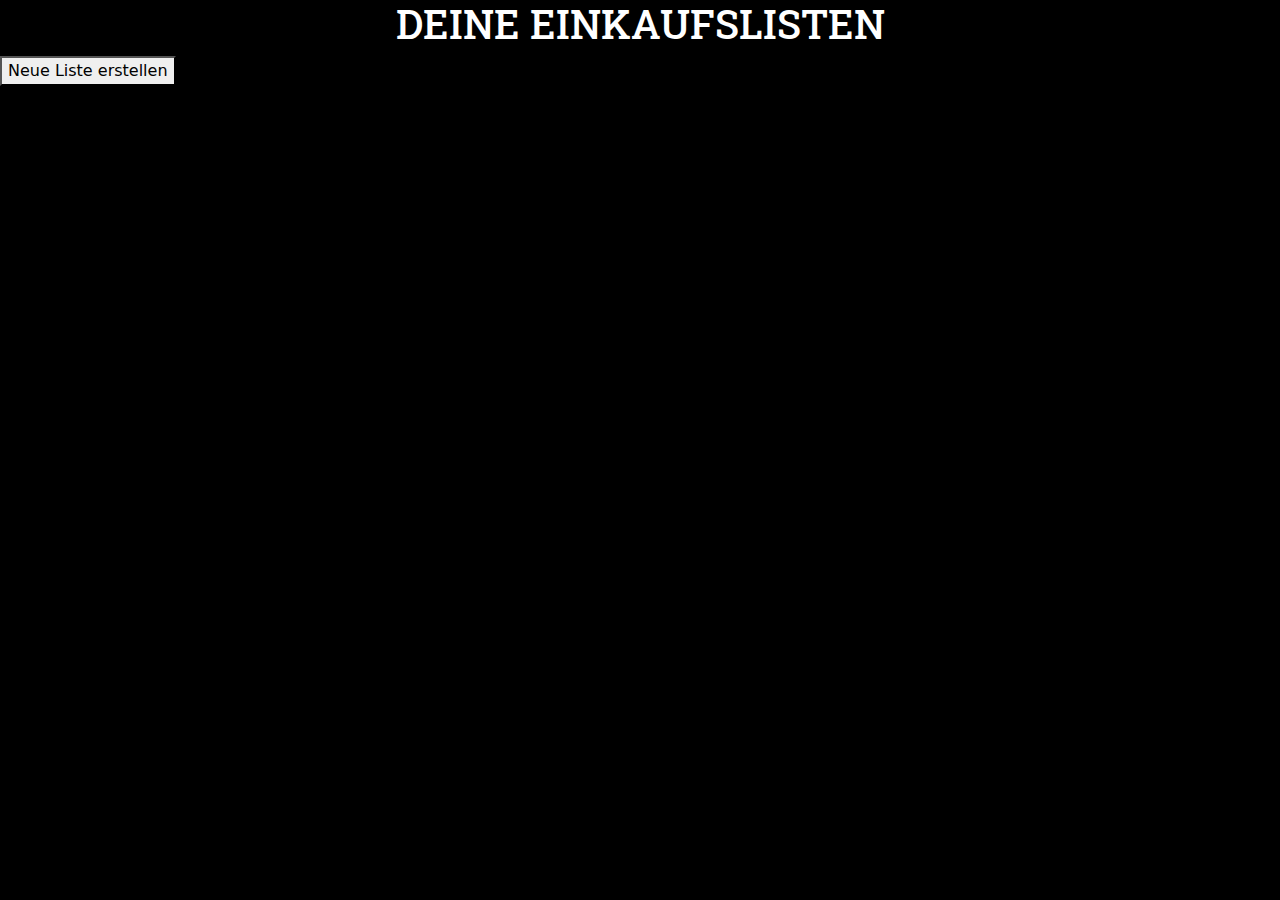
==== list.html @ 6bda0ed6 "Initial commit" ====
<!DOCTYPE html>
<html lang="de">
<head>
    <meta charset="UTF-8">
    <title>Einkaufsliste</title>
    <!-- Fonts -->
    <link rel="preconnect" href="https://fonts.googleapis.com">
    <link rel="preconnect" href="https://fonts.gstatic.com" crossorigin>
    <link href="https://fonts.googleapis.com/css2?family=Roboto+Slab:wght@100..900&display=swap" rel="stylesheet">
    <link href="https://fonts.googleapis.com/css2?family=Raleway:wght@100..900&display=swap" rel="stylesheet">

    <!-- Stylesheets -->
    <link rel="stylesheet" href="startpage.css">
    <link rel="stylesheet" href="list.css">
    <link rel="stylesheet" href="popup.css">

    <!--bootstrap-->
    <link href="https://cdn.jsdelivr.net/npm/bootstrap@5.3.0/dist/css/bootstrap.min.css" rel="stylesheet">

</head>

<body>
<h1>Deine Einkaufslisten</h1>
<button class="bcreate">Neue Liste erstellen</button>

<!-- Hier erscheinen die neuen Listen -->
<div id="list-container" class="container mt-4">
    <div class="row" id="list-row"></div> <!-- Hier erscheinen die Cards -->
</div>


<!-- Popup-Fenster -->
<div id="popup" class="popup">
    <div class="popup-content">
        <span class="close">&times;</span>
        <h2>Neue Einkaufsliste</h2>
        <input type="text" id="list-title" placeholder="Titel der Einkaufsliste">
        <h3>Teilnehmer auswählen:</h3>
        <div id="participants-list"></div>
        <button id="confirm">Bestätigen</button>
    </div>
</div>

<script src="model.js"></script>
<script src="view.js"></script>
<script src="controller.js"></script>
<script src="script.js"></script>
</body>
</html>
---- startpage.css ----
/*styling of startpage, fonts*/
* {
    /*general font Raleway link*/
    font-family: Raleway, sans-serif;
}

body {
    background-color: black;
    color: white;
    text-align: center;
}

h1, h2 {
    /*Google Font Roboto Slab link*/
    font-family: 'Roboto Slab', serif;
}

h1 {
    text-transform: uppercase;
    color: powderblue;
}

p {
    font-style: italic;
}

/*Buttons*/
.bwelcome {
    border: 3px solid white;
    padding: 20px;
    margin-top: 50px;
    background-color: transparent;
    color: white;
    text-transform: uppercase;
    font-family: 'Roboto Slab', serif;
}

.bwelcome:hover {
    border: 3px solid powderblue;
    background-color: powderblue;
    color: black;
}

/*Animation 1*/
/* Overlay für die Animation */
.overlay {
    position: fixed;
    top: 0;
    left: 0;
    width: 100%;
    height: 100%;
    background-color: black;
    display: flex;
    align-items: center;
    justify-content: center;
    opacity: 0;
    visibility: hidden;
    transition: opacity 0.7s ease-in-out, visibility 0s linear 0s;
}

/* Shopping-Bag-Icon */
.shopping-icon {
    font-size: 30vw;
    color: powderblue;
    opacity: 0;
    transform: scale(0.5); /* Startet kleiner */
    animation: fadeInScale 1s ease-out forwards;
}

/* Animation für das Icon */
@keyframes fadeInScale {
    from {
        opacity: 0;
        transform: scale(0.5); /* Klein starten */
    }
    to {
        opacity: 1;
        transform: scale(1); /* Größer werden */
    }
}

/* Aktivierte Klasse für das Overlay */
.overlay.show {
    opacity: 1;
    visibility: visible;
}
---- list.css ----
/*styling of list*/
---- popup.css ----
body {
    background-color: black !important;
    color: white !important;
    font-family: 'Raleway', sans-serif;
}

h1 {
    text-align: center;
}

button {
    text-align: center;
}
/* Popup */
.popup {
    display: none;
    position: fixed;
    left: 50%;
    top: 50%;
    transform: translate(-50%, -50%);
    width: 350px;
    background-color: black;
    border: 3px solid white;
    padding: 20px;
    box-shadow: 0px 4px 6px rgba(0, 0, 0, 0.3);
    border-radius: 8px;
    z-index: 1000;
}

.popup-content {
    text-align: center;
}

.close {
    float: right;
    cursor: pointer;
    font-size: 20px;
    color: white;
}

/* Teilnehmerliste im Popup */
#participants-list {
    display: flex;
    flex-direction: column;
    align-items: flex-start;
    gap: 8px;
    margin: 10px 0;
}

#participants-list label {
    display: flex;
    align-items: center;
    font-size: 16px;
    color: white;
}

#participants-list input {
    margin-right: 8px;
    transform: scale(1.2);
}

/* Bootstrap Cards */
.card {
    background-color: #1a1a1a !important;
    color: white !important;
    border: 1px solid #444 !important;
}

.card-title {
    color: #f8f9fa !important;
}

.card-text {
    color: #ccc !important;
}
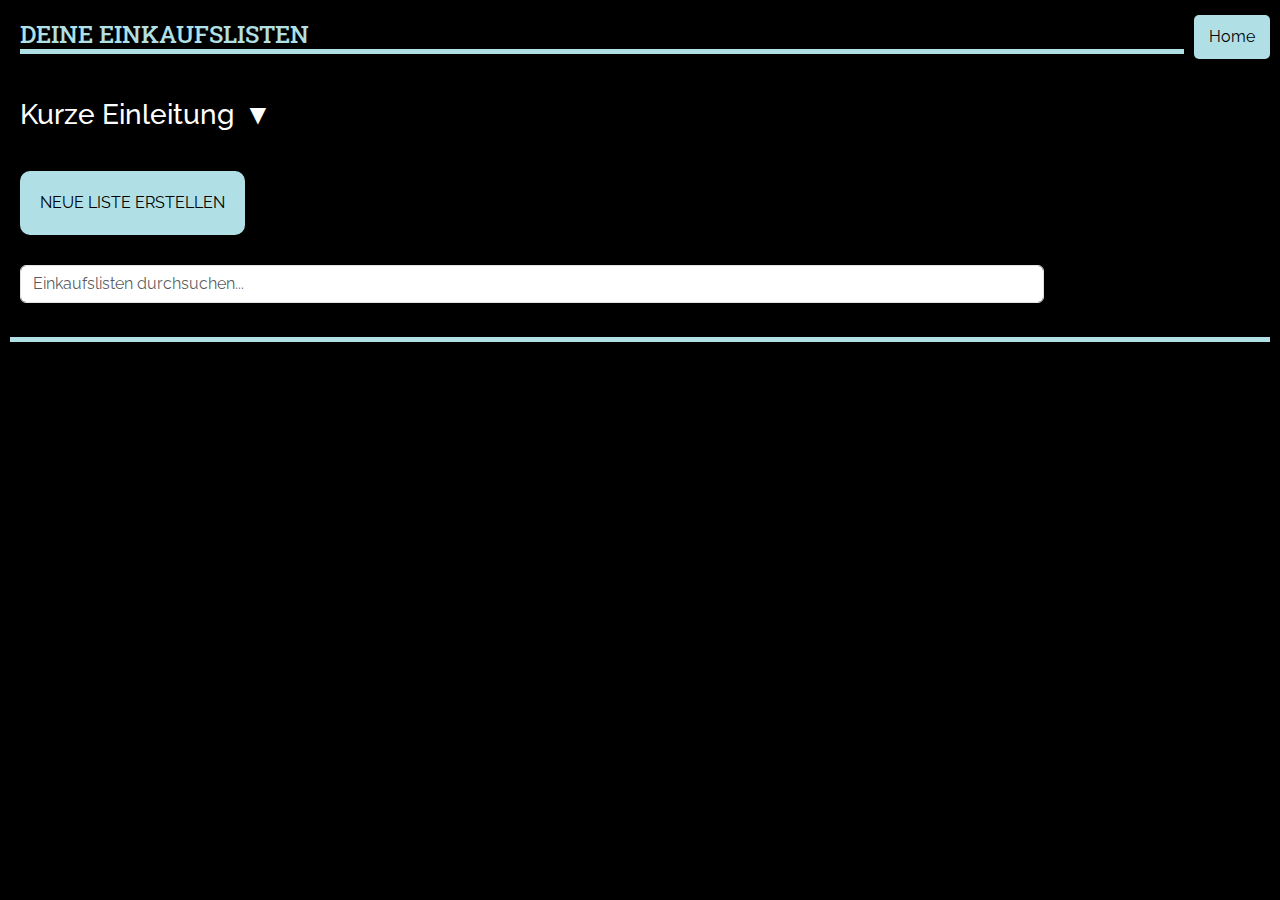
==== commit f14022e6: "Initial commit" ====
--- a/list.html
+++ b/list.html
@@ -10,37 +10,114 @@
     <link href="https://fonts.googleapis.com/css2?family=Raleway:wght@100..900&display=swap" rel="stylesheet">
 
     <!-- Stylesheets -->
-    <link rel="stylesheet" href="startpage.css">
-    <link rel="stylesheet" href="list.css">
     <link rel="stylesheet" href="popup.css">
 
-    <!--bootstrap-->
+    <!-- viewport -->
+    <meta name="viewport" content="width=device-width, initial-scale=1">
+
+
+
+    <!--bootstrap für die Verwendung von Cards (Listen)-->
     <link href="https://cdn.jsdelivr.net/npm/bootstrap@5.3.0/dist/css/bootstrap.min.css" rel="stylesheet">
 
 </head>
 
 <body>
-<h1>Deine Einkaufslisten</h1>
+
+<div id="containerHead">
+    <h1 id="heading1">Deine Einkaufslisten</h1>
+    <button class="home">Home</button>
+    <br>
+</div>
+
+
+<h3 id="toggleGrid">
+    Kurze Einleitung <span id="arrow">▼</span>
+</h3>
+<div class="gridcontainer hidden">
+    <div class="griditem1">
+        <p><italic>Listenansicht</italic><br>
+        In dieser Listenansicht kannst du den Namen der Liste sehen, die von dir hinzugefügten Teilnehmenden,
+        sowie die von dir hinzugefügten Produkte!</p>
+    </div>
+    <div class="griditem">
+        <p><italic>Ansehen</italic><br>
+        Bei Klick auf diesen Button öffnet sich ein Popup, indem du den Listennamen siehst, die Teilnehmenden und eine Art
+        Liste von den dir hinzugefügten Produkten, die du abhaken kannst, sobald du sie eingekauft hast!</p>
+    </div>
+    <div class="griditem">
+        <p><italic>Bearbeiten</italic><br>
+            Bei Klick auf diesen Button öffnet sich ein Popup! Dieses ist dasselbe wie bei der Listerstellung! Hier
+        kannst du deine Auswahl bearbeiten. Gleichzeitig ist das die Artikelansicht, wo du Artikel anlegen, bearbeiten
+        und löschen kannst. Auch neue Kategorien können erstellt werden oder gelöscht!</p>
+    </div>
+    <div class="griditem">
+        <p><italic>Löschen</italic><br>
+            Bei Klick auf diesen Button kannst du die angelegte Liste löschen, falls du diese Artikel doch nicht
+        kaufen willst!</p>
+    </div>
+    <div class="griditem">
+        <p><italic>Löschen</italic><br>Bei Klick auf diesen Button kannst du die angelegte Liste abschließen! Sie wandert unter die Überschrift
+        "Abgeschlossene Listen"! Wurden nicht alle Artikel abgehakt, wirst du nochmal gefragt ob du die Liste wirklich
+        schließen möchtest!</p>
+    </div>
+</div>
+<div>
 <button class="bcreate">Neue Liste erstellen</button>
+</div>
 
-<!-- Hier erscheinen die neuen Listen -->
+<!--Suchfeld-->
+<div class="search-container">
+    <input type="text" id="search-bar" placeholder="Einkaufslisten durchsuchen..." class="form-control">
+    <button id="clear-search">X</button>
+</div>
+
 <div id="list-container" class="container mt-4">
-    <div class="row" id="list-row"></div> <!-- Hier erscheinen die Cards -->
+    <div class="row" id="list-row"></div>
 </div>
 
 
 <!-- Popup-Fenster -->
+<div id="listDetailsPopup" class="popup">
+    <h2 id="popup-title">Einkaufsliste</h2>
+    <p><strong>Teilnehmer:</strong> <span id="popup-participants"></span></p>
+    <ul id="popup-products"></ul>
+
+</div>
+
 <div id="popup" class="popup">
     <div class="popup-content">
-        <span class="close">&times;</span>
-        <h2>Neue Einkaufsliste</h2>
+        <span class="close">X</span>
+        <h2>Einkaufsliste</h2>
+        <br>
+        <h3>Titel vergeben:</h3>
+        <br>
         <input type="text" id="list-title" placeholder="Titel der Einkaufsliste">
+        <hr>
         <h3>Teilnehmer auswählen:</h3>
+        <br>
         <div id="participants-list"></div>
+        <hr>
+        <h3>Produkte auswählen:</h3>
+        <br>
+        <select id="tag-dropdown">
+        </select><br>
+
+
+
+        <div id="products-list"></div>  <!-- Neu: Hier erscheinen die Produkte -->
+        <br>
+
+<br>
         <button id="confirm">Bestätigen</button>
+        <br>
     </div>
 </div>
+<h1 id="completedListsHeader"></h1>
+<div id="completed-list-row" class="row"></div>
 
+
+<script src="animation2.js"></script>
 <script src="model.js"></script>
 <script src="view.js"></script>
 <script src="controller.js"></script>
--- a/popup.css
+++ b/popup.css
@@ -1,30 +1,365 @@
+/* -------------------------------------Styling Schriften, Startseite, generelle Sache, Buttons--------- */
+* {
+    /*Textschrift: Raleway link*/
+    font-family: Raleway, sans-serif;
+}
+
 body {
     background-color: black !important;
     color: white !important;
-    font-family: 'Raleway', sans-serif;
-}
-
+    text-align: center;
+}
+
+h1, h2 {
+    /*Google Font Roboto Slab link*/
+    font-family: 'Roboto Slab', serif;
+}
 h1 {
+    border-bottom: 5px solid powderblue;
+}
+
+h1, h2 {
+    text-transform: uppercase; !important;
+    color: powderblue !important;
+    margin: 10px !important;
+}
+
+h3 {
+    margin-left: 20px !important;
+}
+
+#containerHead {
+    display: grid;
+    grid-template-columns: 1fr auto; /* Button nimmt nur so viel Platz wie nötig, Überschrift füllt den Rest */
+    align-items: center; /* Zentriert die Elemente vertikal */
+    /*gap: 20px; /* Abstand zwischen Button und Überschrift */
+    padding: 10px; /* Etwas Abstand um den Container */
+}
+
+.home {
+    padding: 10px 15px;
+    font-size: 16px;
+    background-color: blue;
+    color: black;
+    border: none;
+    cursor: pointer;
+    border-radius: 5px;
+}
+
+#heading1 {
+    font-size: 24px;
+    margin: 0;
+}
+
+
+#toggleGrid {
+    color: white !important;
+}
+
+p {
+    font-style: italic;
+}
+
+/*Text für Startseite*/
+div.start {
+    width: 80%;
+    margin: auto auto;
+}
+/* Grid Container */
+.gridcontainer {
+    display: grid;
+    grid-template-columns: 1fr;
+    grid-gap: 20px;
+    margin: 20px;
+    color: white;
+    transition: max-height 0.3s ease-in-out, opacity 0.3s ease-in-out;
+}
+
+/* griditem1 nimmt 100% der Breite ein */
+.griditem1 {
+    width: 100%;
+    border: 2px solid #ccc; /* Umrandung */
+    padding: 10px;
+    box-sizing: border-box;
+}
+
+/* Standard-Styling für griditem */
+.griditem {
+    border: 2px solid #ccc; /* Umrandung */
+    padding: 10px;
+    box-sizing: border-box;
+}
+
+/* Standard-Ansicht: Erste Zeile 100%, zweite Zeile 4 Spalten */
+/* Desktop (768px und größer) */
+@media (min-width: 768px) {
+    .gridcontainer {
+        grid-template-columns: repeat(4, 1fr); /* 4 gleich große Spalten */
+        grid-template-rows: auto auto; /* Zwei Zeilen */
+    }
+
+    .griditem1 {
+        grid-column: 1 / -1; /* Nimmt die gesamte erste Zeile ein */
+    }
+}
+
+/* Tablet (max-width: 767px) */
+@media (max-width: 767px) {
+    .gridcontainer {
+        grid-template-columns: repeat(2, 1fr); /* 2 gleich große Spalten */
+        grid-template-rows: auto auto; /* Zwei Zeilen */
+    }
+
+    .griditem1 {
+        grid-column: 1 / -1; /* Nimmt die gesamte erste Zeile ein */
+    }
+}
+
+/* Mobil (max-width: 576px) */
+@media (max-width: 576px) {
+    .gridcontainer {
+        grid-template-columns: 1fr; /* Eine Spalte */
+        grid-template-rows: auto; /* Nur eine Zeile */
+    }
+
+    .griditem1 {
+        grid-column: 1 / -1; /* Nimmt die gesamte Zeile ein */
+    }
+}
+
+
+#toggleGrid {
+    cursor: pointer;
+    display: flex;
+    align-items: center;
+    gap: 10px; /* Abstand zwischen Text und Pfeil */
+}
+
+#arrow {
+    transition: transform 0.3s ease;
+}
+
+/* Versteckter Zustand */
+.hidden {
+    max-height: 0;
+    opacity: 0;
+    overflow: hidden;
+    pointer-events: none;
+}
+
+/* Gedrehter Pfeil, wenn geschlossen */
+.rotated {
+    transform: rotate(-180deg);
+}
+
+
+/*Buttons*/
+/*Startbutton*/
+/*Individuell*/
+
+.bwelcome {
+    border: 3px solid white;
+    padding: 20px;
+    margin-top: 50px;
+    background-color: transparent;
+    color: white;
+    text-transform: uppercase;
+    font-family: 'Roboto Slab', serif;
+}
+
+.bwelcome:hover {
+    border: 3px solid powderblue;
+    background-color: powderblue;
+    color: black;
+}
+
+/*Mehrere*/
+.bcreate {
+    background-color: powderblue;
+    margin-left: 20px;
+    margin-bottom: 10px;
+    text-transform: uppercase;
     text-align: center;
-}
-
-button {
+    border-radius: 10px;
+    padding: 20px;
+    border: none;
+
+}
+#new-category-button, #confirm, #edit-category-button, #delete-category-button, #add-product-button  {
+    background-color: powderblue;
+    text-transform: uppercase;
     text-align: center;
-}
-/* Popup */
-.popup {
+    border-radius: 10px;
+    width: 80%;
+    margin: 2vh;
+}
+#confirm {
+    background-color: green !important;
+    width: 100% !important;
+}
+
+.btn-info, .btn-warning, .btn-danger, .btn-success {
+    background-color: powderblue !important;
+    color: black !important;
+    border-color: powderblue !important;
+
+}
+.home {
+    background-color: powderblue;
+    border: none;
+}
+
+/* -------------------------------------Beendet: Styling Schriften, Startseite, generelle Sache, Buttons ------------ */
+/*Cards --- Listen */
+/* Standard-Stile für Desktop (768px und größer) */
+div#list-row.row {
+    display: flex;
+    flex-wrap: wrap;
+    width: 100%;
+}
+
+
+.col-md-4 {
+    flex: 1 1 calc(33.333% - 1em);
+    max-width: calc(33.333% - 1em);
+}
+
+.card {
+    padding: 1em;
+    border-radius: 0.5em;
+    transition: transform 0.3s ease-in-out;
+    border: 4px solid powderblue !important;
+    background-color: black !important;
+    color: white !important;
+}
+
+h5 {
+    padding-bottom: 0.25em;
+}
+
+.card:hover {
+    transform: scale(1.05);
+    background-color: #434447 !important;
+}
+.card-title {
+    text-transform: uppercase;
+}
+.card-text {
+    padding-bottom: 0.25em !important;
+}
+
+
+/* Tablet (max-width: 767px) */
+@media (max-width: 767px) {
+    .col-md-4 {
+        flex: 1 1 calc(50% - 1em);
+        max-width: calc(50% - 1em);
+    }
+}
+
+/* Mobil (max-width: 576px) */
+@media (max-width: 576px) {
+    .col-md-4 {
+        flex: 1 1 100%;
+        max-width: 100%;
+    }
+}
+
+/*----------------------Animation 1: Übergang von Startseite zu Listenansicht-----------------------------------------*/
+/* Overlay für die Animation */
+.overlay {
+    position: fixed;
+    top: 0;
+    left: 0;
+    width: 100%;
+    height: 100%;
+    background-color: black;
+    display: flex;
+    align-items: center;
+    justify-content: center;
+    opacity: 0;
+    visibility: hidden;
+    transition: opacity 0.7s ease-in-out, visibility 0s linear 0s;
+}
+
+/* Shopping-Bag-Icon */
+.shopping-icon {
+    font-size: 30vw;
+    color: powderblue;
+    opacity: 0;
+    transform: scale(0.5); /* Startet kleiner */
+    animation: fadeInScale 1s ease-out forwards;
+}
+
+/* Animation für das Icon */
+@keyframes fadeInScale {
+    from {
+        opacity: 0;
+        transform: scale(0.5); /* Klein starten */
+    }
+    to {
+        opacity: 1;
+        transform: scale(1); /* Größer werden */
+    }
+}
+
+/* Aktivierte Klasse für das Overlay */
+.overlay.show {
+    opacity: 1;
+    visibility: visible;
+}
+
+/*------------------Beendet: Animation 1: Übergang von Startseite zu Listenansicht------------------------------------*/
+
+/* Styling Suche = durchsucht alle offenen Einkaufslisten*/
+.search-container {
+    position: relative;
+    display: inline-block;
+    width: 80%;
+}
+
+#search-bar {
+    width: 100%;
+    padding-right: 35px; /* X-Symbol */
+    margin-left: 20px;
+    margin-top: 20px;
+}
+
+#clear-search {
+    position: absolute;
+    right: 10px;
+    top: 50%;
+    transform: translateY(-50%);
+    background: none;
+    border: none;
+    font-size: 2vh; /*x*/
+    cursor: pointer;
+    display: none;
+    margin-top: 10px;
+}
+/*-------------------Styling Suche beendet ---------------------------------------------------------------------------*/
+
+
+
+/*--------------------------------- Bearbeiten-Popup, Ansehen-Popup-------------------------------------- */
+.popup, #view-popup {
     display: none;
     position: fixed;
     left: 50%;
     top: 50%;
     transform: translate(-50%, -50%);
-    width: 350px;
     background-color: black;
-    border: 3px solid white;
+    border: 4px solid powderblue;
     padding: 20px;
     box-shadow: 0px 4px 6px rgba(0, 0, 0, 0.3);
     border-radius: 8px;
     z-index: 1000;
+    overflow: auto; /*scrollen*/
+}
+
+#view-popup { /*Größe des Popups für Ansehen*/
+    width: 60vw !important;
+    /*height: 40vh !important;*/
 }
 
 .popup-content {
@@ -34,8 +369,23 @@
 .close {
     float: right;
     cursor: pointer;
-    font-size: 20px;
-    color: white;
+    font-size: 4vh;
+    color: white;
+}
+
+
+#view-popup button {
+    margin-top: 10px;
+    padding: 5px 10px;
+    background-color: powderblue;
+    color: black;
+    border: none;
+    cursor: pointer;
+    border-radius: 5px;
+}
+
+#view-popup button:hover {
+    background-color: #0056b3;
 }
 
 /* Teilnehmerliste im Popup */
@@ -59,17 +409,72 @@
     transform: scale(1.2);
 }
 
-/* Bootstrap Cards */
-.card {
-    background-color: #1a1a1a !important;
+
+
+#popup {
+    max-height: 80vh;
+    max-width: 80vw;
+    overflow-y: auto; /* scrollbares Popup*/
+}
+
+
+/* Select */
+select {
+    background-color: black;
+    color: white;
+    border: 1px solid white;
+    padding: 8px;
+    width: 80%;
+    border-radius: 10px;
+}
+#tag-dropdown {
+    margin-bottom: 8vh;
+}
+
+/*Produktmenge Eingabefeld*/
+.product-qty {
+    width: 6vw;
+    height: 3vw;
+    font-size: 1.5vw;
+    padding: 1vw;
+    border-radius: 10px;
+    border: 1px solid white;
+    background-color: black;
+    color: white;
+    text-align: center;
+}
+
+/*Produktliste*/
+
+
+/* Elternelement */
+#products-list {
+    display: grid;
+    grid-template-columns: 1fr; /* Alle Elemente in einer einzigen Spalte */
+    gap: 5vh; /* Abstand zwischen den Elementen */
+    padding: 2vh;
+}
+/*Elternelement*/
+#products-list div {
+    display: grid;
+    grid-template-columns: 1fr 2fr 1fr 1fr 1fr;
+    align-items: center;
     color: white !important;
-    border: 1px solid #444 !important;
-}
-
-.card-title {
-    color: #f8f9fa !important;
-}
-
-.card-text {
-    color: #ccc !important;
-}
+}
+/* Abwechselnde Hintergrundfarben */
+#products-list > div:nth-child(odd) {
+    background-color: transparent !important;
+    border: 1px solid white;
+}
+
+#products-list > div:nth-child(even) {
+    background-color: #454545; /* Dunklere Farbe für gerade Elemente */
+    border: 1px solid white;
+}
+
+/*Abgeschlossene Liste*/
+#completed-list-row {
+    margin: 20px !important;
+}
+
+
